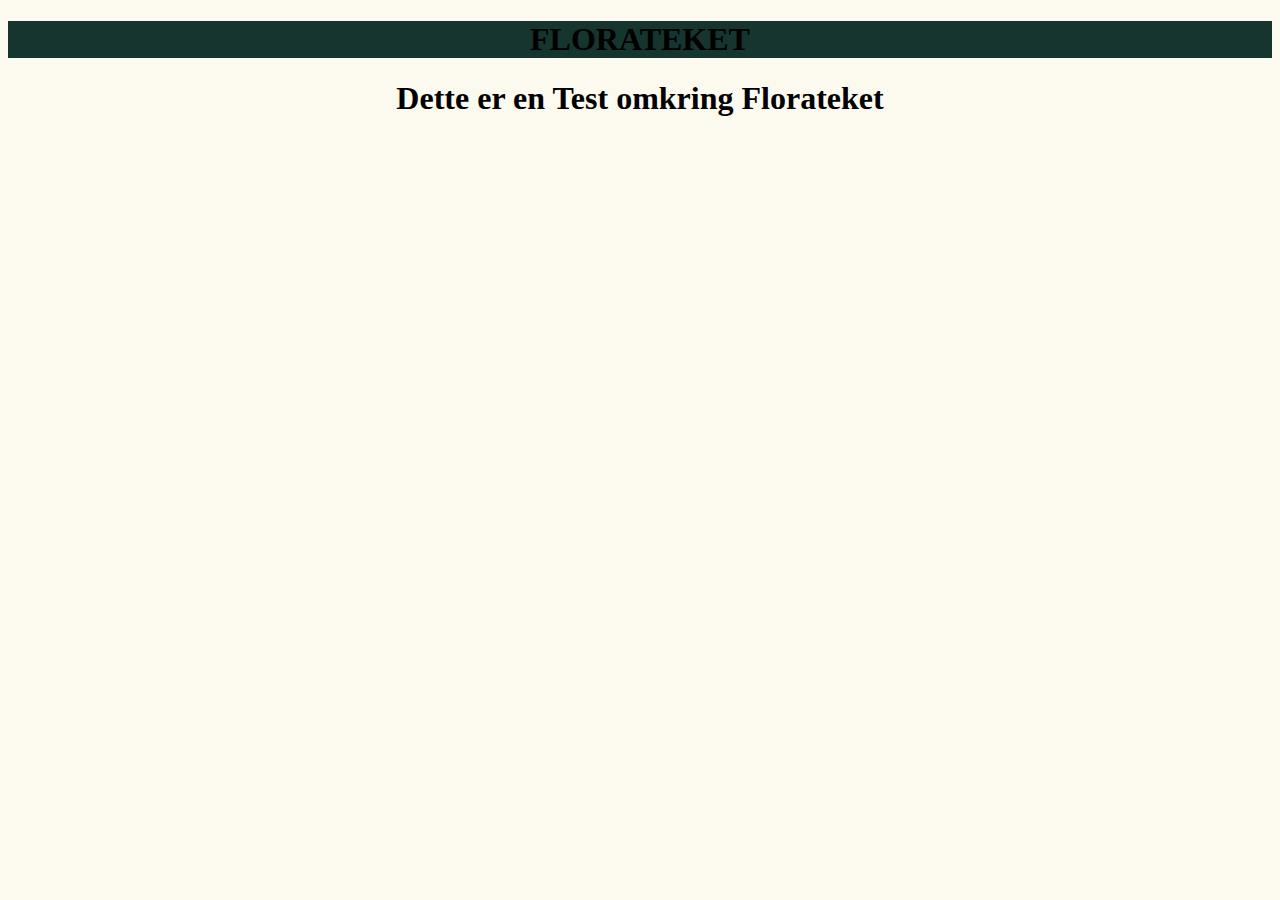
==== Index.html @ 657e0159 "Title" ====
<!DOCTYPE html>
<html lang="en">

<head>
    <meta charset="UTF-8">
    <meta http-equiv="X-UA-Compatible" content="IE=edge">
    <meta name="viewport" content="width=device-width, initial-scale=1.0">
    <title>Forside</title>
    <link rel="stylesheet" href="style/main.css">
</head>

<body>
    <header>
        <h1>FLORATEKET</h1>

    </header>
    <main>
        <h1>
            Dette er en Test omkring Florateket
        </h1>

    </main>
    <footer>

    </footer>
</body>

</html>
---- style/main.css ----
/*********** HEADER **************/

header {
  background-color: #16352f;
}

/*********** BODY **************/

body {
  background-color: #fcfaee;
}

/*********** MAIN **************/

main {
  background-color: #fcfaee;
}

/*********** FOOTER **************/
footer {
  background-color: #16352f;
}
h1 {
  color: black;
  font-weight: 700;
  text-align: center;
}
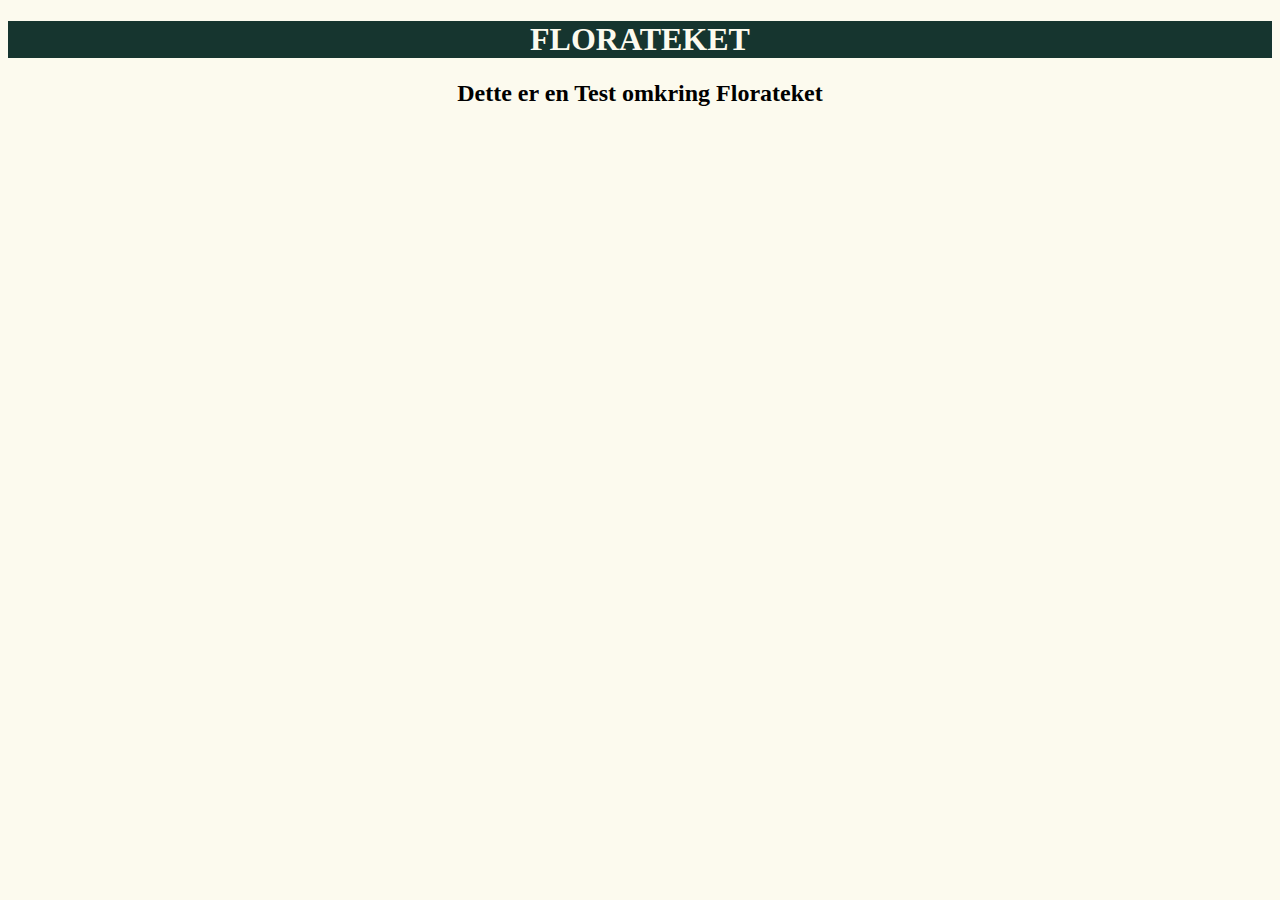
==== commit f0c06d70: "h1 og h2" ====
--- a/Index.html
+++ b/Index.html
@@ -15,9 +15,9 @@
 
     </header>
     <main>
-        <h1>
+        <h2>
             Dette er en Test omkring Florateket
-        </h1>
+        </h2>
 
     </main>
     <footer>
--- a/style/main.css
+++ b/style/main.css
@@ -21,6 +21,11 @@
   background-color: #16352f;
 }
 h1 {
+  color: #fcfaee;
+  font-weight: 700;
+  text-align: center;
+}
+h2 {
   color: black;
   font-weight: 700;
   text-align: center;
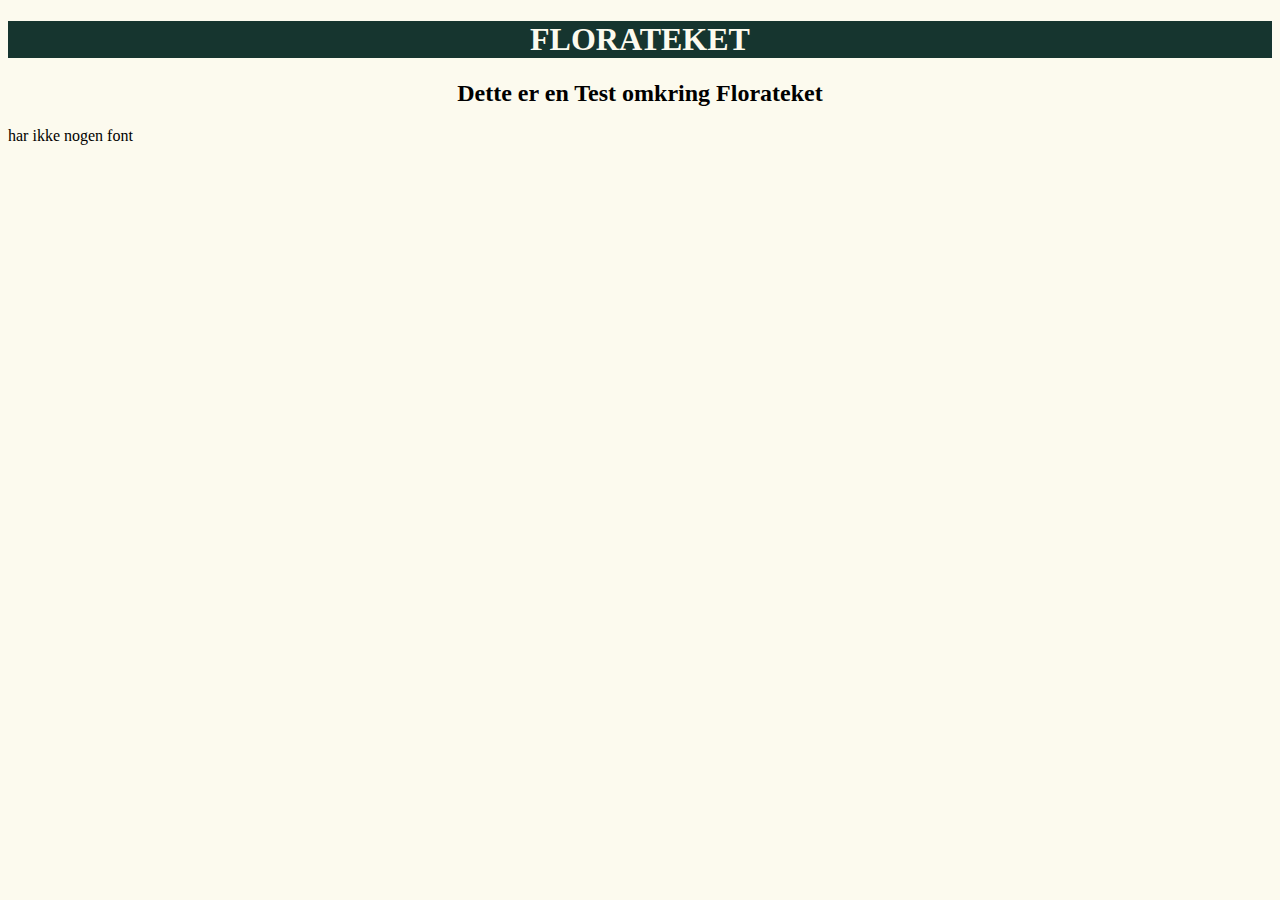
==== commit c65aa9bc: "test i main html" ====
--- a/Index.html
+++ b/Index.html
@@ -18,6 +18,7 @@
         <h2>
             Dette er en Test omkring Florateket
         </h2>
+        <p>har ikke nogen font</p>
 
     </main>
     <footer>
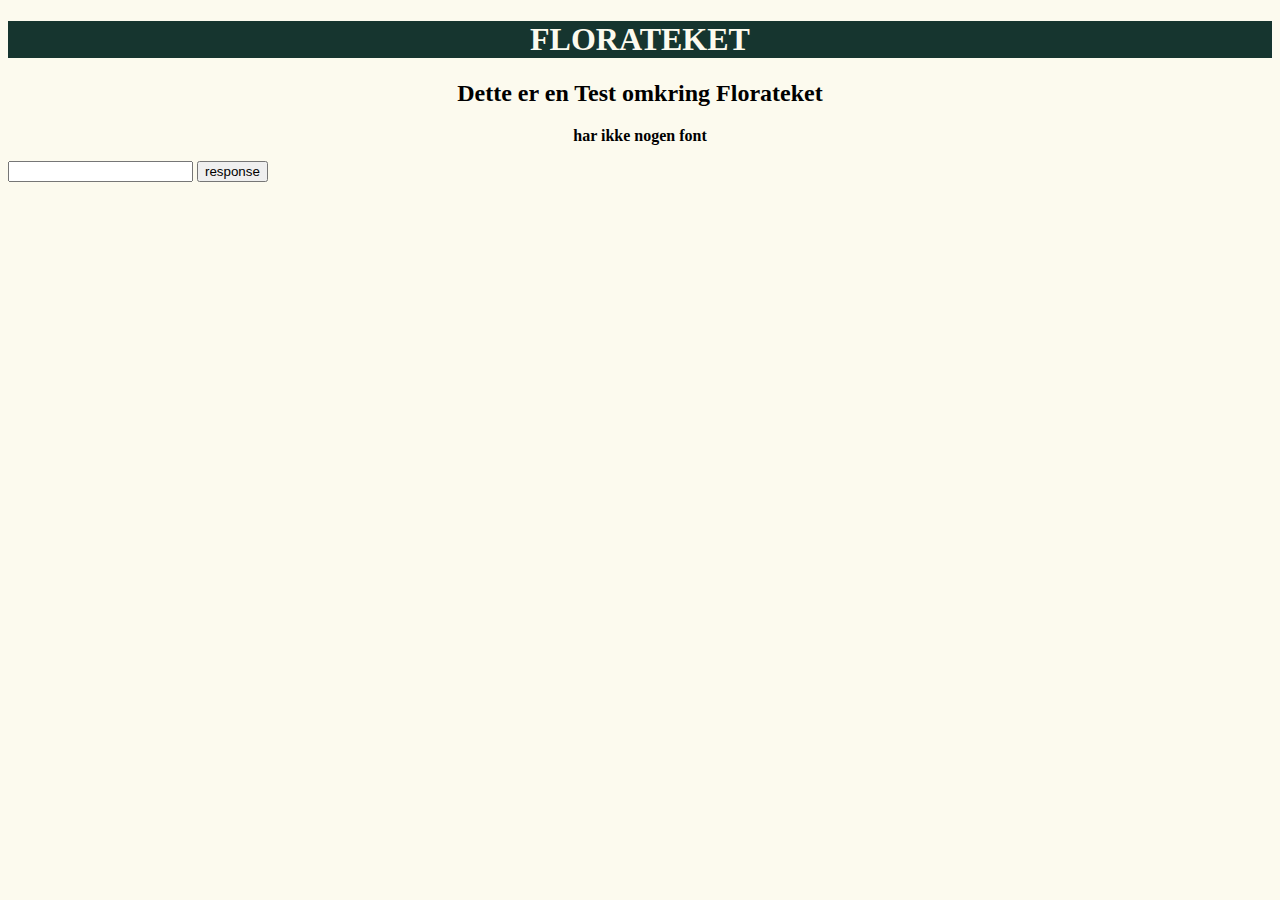
==== commit 4362869b: "netlify" ====
--- a/Index.html
+++ b/Index.html
@@ -19,6 +19,11 @@
             Dette er en Test omkring Florateket
         </h2>
         <p>har ikke nogen font</p>
+        <form netlify>
+            <input type="text">
+            <button>response</button>
+
+        </form>
 
     </main>
     <footer>
--- a/style/main.css
+++ b/style/main.css
@@ -30,3 +30,8 @@
   font-weight: 700;
   text-align: center;
 }
+p {
+  color: black;
+  font-weight: 700;
+  text-align: center;
+}
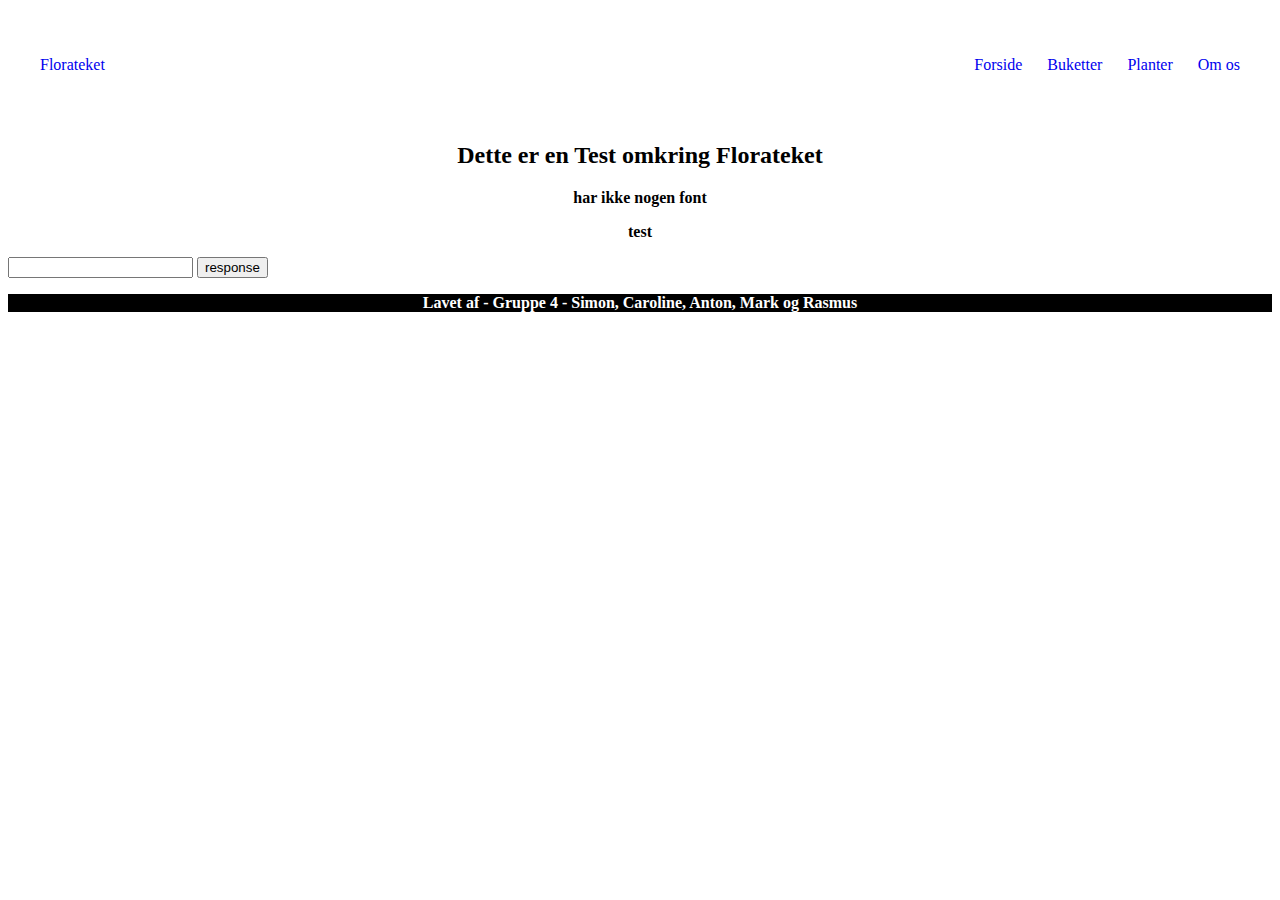
==== commit 621cfc7a: "Index" ====
--- a/Index.html
+++ b/Index.html
@@ -1,5 +1,5 @@
 <!DOCTYPE html>
-<html lang="en">
+<html lang="dk">
 
 <head>
     <meta charset="UTF-8">
@@ -10,15 +10,30 @@
 </head>
 
 <body>
-    <header>
-        <h1>FLORATEKET</h1>
+    <header class="banner">
+        <div class="logo">
+            <a href="index.html">Florateket</a>
+        </div>
 
+        <nav class="main-menu">
+            <button class="toggle-btn">Menu</button>
+            <ul>
+                <li><a href="index.html">Forside</a></li>
+                <li><a href="buketter.html">Buketter</a></li>
+                <li><a href="planter.html">Planter</a></li>
+                <li><a href="om_os.html">Om os</a></li>
+            </ul>
+        </nav>
     </header>
+
+
     <main>
+
         <h2>
             Dette er en Test omkring Florateket
         </h2>
         <p>har ikke nogen font</p>
+        <p>test</p>
         <form netlify>
             <input type="text">
             <button>response</button>
@@ -27,8 +42,13 @@
 
     </main>
     <footer>
+        <p class="white">
+            Lavet af - Gruppe 4 - Simon, Caroline, Anton, Mark og Rasmus
+        </p>
+
 
     </footer>
+    <script src="JS/nav.js"></script>
 </body>
 
 </html>--- a/style/main.css
+++ b/style/main.css
@@ -1,27 +1,80 @@
 /*********** HEADER **************/
 
-header {
-  background-color: #16352f;
+.banner {
+  background: white;
+  padding: 2rem;
+  display: flex;
+  flex-wrap: wrap;
+  justify-content: space-between;
+  align-items: center;
+  gap: 20px 40px;
+}
+
+.main-menu ul {
+  list-style: none;
+  padding: 0;
+  display: flex;
+  gap: 25px;
+}
+
+/* burgermenu */
+.toggle-btn {
+  background: transparent;
+  min-width: 44px;
+  min-height: 44px;
+  font-size: 1.1rem;
+  font-weight: 900;
+  padding: 4%;
+  cursor: pointer;
+
+  display: none;
+}
+.toggle-btn:hover {
+  scale: 1.2;
+}
+a {
+  text-decoration: none;
+}
+
+@media (max-width: 600px) {
+  .toggle-btn {
+    display: block;
+  }
+
+  .main-menu {
+    display: contents;
+  }
+
+  .main-menu ul {
+    display: none;
+  }
+  a:hover {
+    font-weight: bold;
+  }
+
+  .main-menu.shown ul {
+    border-top: 1px solid #000;
+    padding-top: 1rem;
+    display: flex;
+    flex: 1 1 100%;
+    flex-flow: column;
+    align-items: flex-end;
+  }
 }
 
 /*********** BODY **************/
 
 body {
-  background-color: #fcfaee;
+  background-image: url(/IMAGES/Background.png);
+}
+main {
+  background-image: url(/IMAGES/Background.png);
 }
 
 /*********** MAIN **************/
 
-main {
-  background-color: #fcfaee;
-}
-
-/*********** FOOTER **************/
-footer {
-  background-color: #16352f;
-}
 h1 {
-  color: #fcfaee;
+  color: black;
   font-weight: 700;
   text-align: center;
 }
@@ -35,3 +88,10 @@
   font-weight: 700;
   text-align: center;
 }
+.white {
+  color: white;
+}
+/*********** FOOTER **************/
+footer {
+  background-color: black;
+}
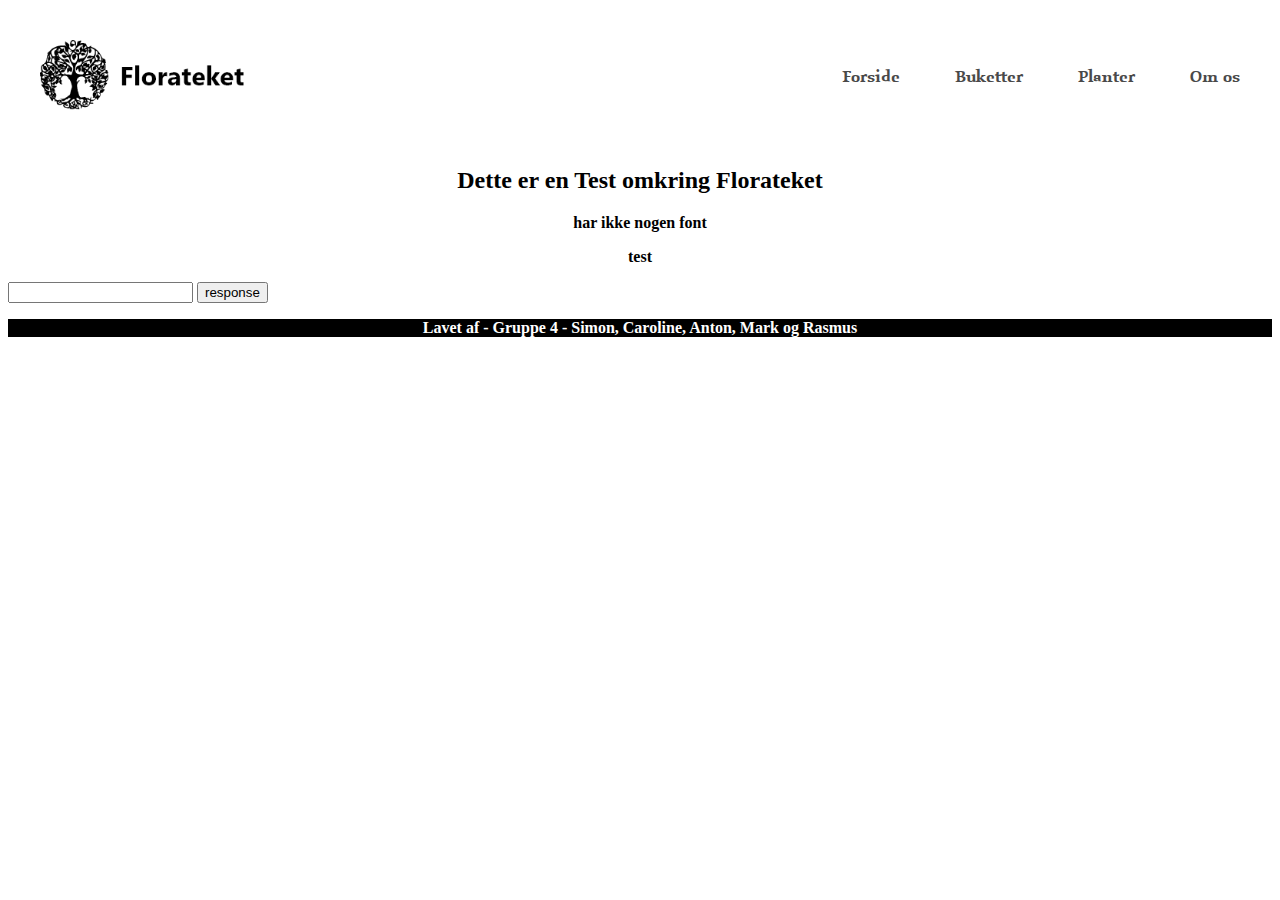
==== commit 46d0781f: "sat logo ind" ====
--- a/Index.html
+++ b/Index.html
@@ -12,7 +12,7 @@
 <body>
     <header class="banner">
         <div class="logo">
-            <a href="index.html">Florateket</a>
+            <a href="index.html"><img src="IMAGES/Logo.png" alt="logo"></a>
         </div>
 
         <nav class="main-menu">
--- a/style/main.css
+++ b/style/main.css
@@ -1,7 +1,11 @@
+@font-face {
+  font-family: Oldstyle;
+  src: url(/Oldstyle-Bold.woff) format("woff");
+}
+
 /*********** HEADER **************/
-
 .banner {
-  background: white;
+  background: rgb(255, 255, 255);
   padding: 2rem;
   display: flex;
   flex-wrap: wrap;
@@ -9,12 +13,16 @@
   align-items: center;
   gap: 20px 40px;
 }
+.logo img {
+  height: 70px;
+  width: auto;
+}
 
 .main-menu ul {
   list-style: none;
   padding: 0;
   display: flex;
-  gap: 25px;
+  gap: 55px;
 }
 
 /* burgermenu */
@@ -33,7 +41,14 @@
   scale: 1.2;
 }
 a {
+  color: rgb(73, 73, 73);
   text-decoration: none;
+  font-family: "Oldstyle", sans-serif;
+  font-size: 1.2rem;
+  font-weight: 400;
+}
+a:hover {
+  color: #000;
 }
 
 @media (max-width: 600px) {
@@ -62,16 +77,7 @@
   }
 }
 
-/*********** BODY **************/
-
-body {
-  background-image: url(/IMAGES/Background.png);
-}
-main {
-  background-image: url(/IMAGES/Background.png);
-}
-
-/*********** MAIN **************/
+/*********** Texts **************/
 
 h1 {
   color: black;
@@ -87,6 +93,7 @@
   color: black;
   font-weight: 700;
   text-align: center;
+  font-family: Bodoni 72 Oldstyle;
 }
 .white {
   color: white;
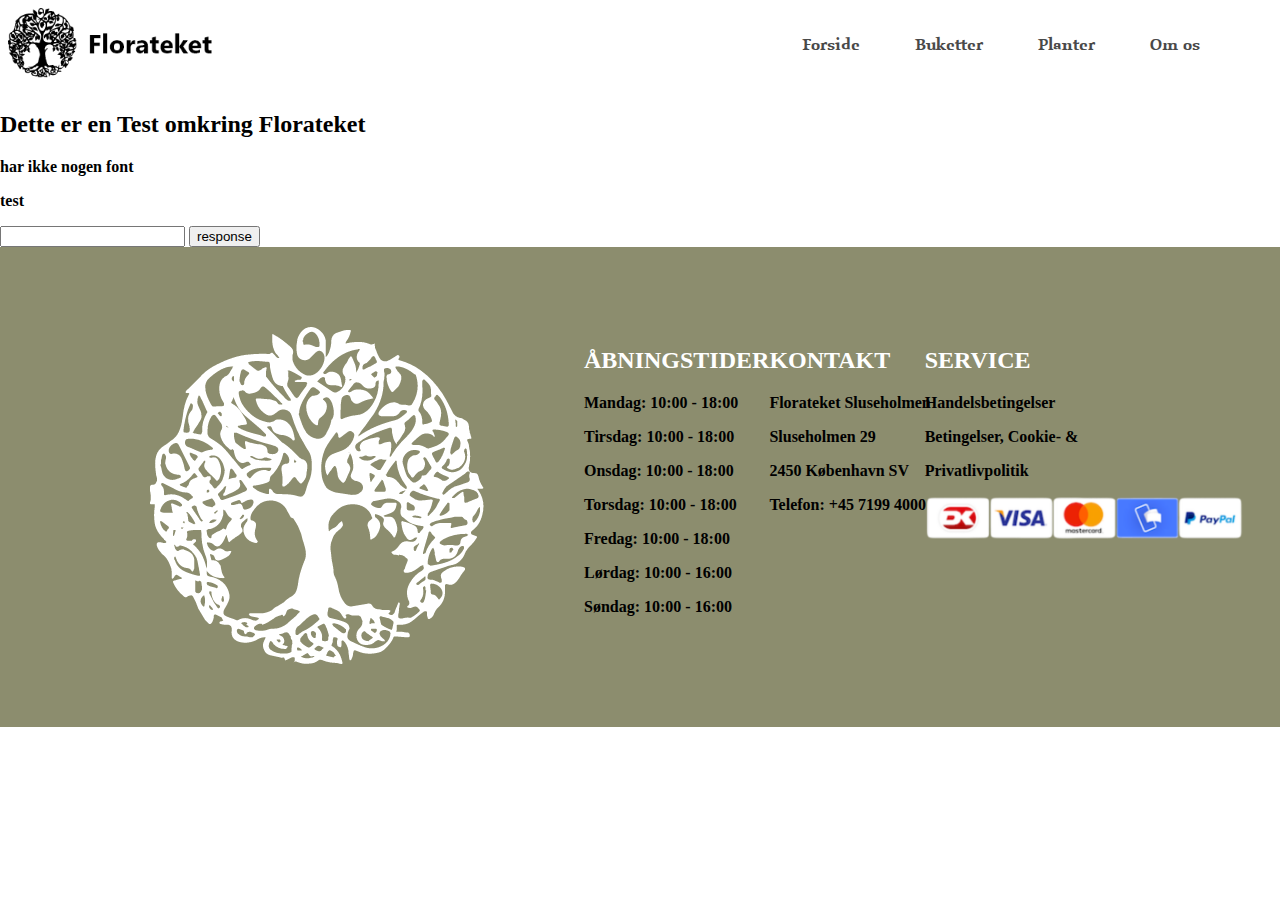
==== commit d6c9f8e9: "Footer" ====
--- a/Index.html
+++ b/Index.html
@@ -42,11 +42,37 @@
 
     </main>
     <footer>
-        <p class="white">
-            Lavet af - Gruppe 4 - Simon, Caroline, Anton, Mark og Rasmus
-        </p>
+        <div class="footer_grid">
+            <div class="foot"><img src="IMAGES/Tree_Logo.png" alt="logo"></div>
+            <div class="foot">
+                <h2 class="white">ÅBNINGSTIDER</h2>
+                <p class="footer_text">Mandag: 10:00 - 18:00</p>
+                <p class="footer_text">Tirsdag: 10:00 - 18:00</p>
+                <p class="footer_text">Onsdag: 10:00 - 18:00</p>
+                <p class="footer_text">Torsdag: 10:00 - 18:00</p>
+                <p class="footer_text">Fredag: 10:00 - 18:00</p>
+                <p class="footer_text">Lørdag: 10:00 - 16:00</p>
+                <p class="footer_text">Søndag: 10:00 - 16:00</p>
+            </div>
+            <div class="foot">
+                <h2 class="white">KONTAKT</h2>
+                <p class="footer_text">Florateket Sluseholmen</p>
+                <p class="footer_text">Sluseholmen 29</p>
+                <p class="footer_text">2450 København SV</p>
+                <p> </p>
+                <p class="footer_text">Telefon: +45 7199 4000</p>
 
+            </div>
+            <div class="foot">
+                <h2 class="white">SERVICE</h2>
+                <p class="footer_text">Handelsbetingelser</p>
+                <p class="footer_text">Betingelser, Cookie- &</p>
+                <p class="footer_text">Privatlivpolitik</p>
+                <p> </p>
+                <img src="IMAGES/kortlogos.png" alt="kort">
 
+            </div>
+        </div>
     </footer>
     <script src="JS/nav.js"></script>
 </body>
--- a/style/main.css
+++ b/style/main.css
@@ -2,16 +2,19 @@
   font-family: Oldstyle;
   src: url(/Oldstyle-Bold.woff) format("woff");
 }
-
+body {
+  margin: 0;
+}
 /*********** HEADER **************/
 .banner {
   background: rgb(255, 255, 255);
-  padding: 2rem;
+  padding: 0.5rem;
+  padding-right: 5rem;
   display: flex;
   flex-wrap: wrap;
   justify-content: space-between;
   align-items: center;
-  gap: 20px 40px;
+  gap: 20px 20px;
 }
 .logo img {
   height: 70px;
@@ -21,6 +24,7 @@
 .main-menu ul {
   list-style: none;
   padding: 0;
+
   display: flex;
   gap: 55px;
 }
@@ -82,23 +86,52 @@
 h1 {
   color: black;
   font-weight: 700;
-  text-align: center;
+  text-align: left;
 }
 h2 {
   color: black;
   font-weight: 700;
-  text-align: center;
+  text-align: left;
 }
 p {
   color: black;
   font-weight: 700;
-  text-align: center;
+  text-align: left;
   font-family: Bodoni 72 Oldstyle;
 }
 .white {
   color: white;
 }
 /*********** FOOTER **************/
+.footer_text {
+  font-size: 1rem;
+}
 footer {
-  background-color: black;
+  background-color: #8c8d6e;
+  height: 480px;
+  width: auto;
 }
+.footer_grid {
+  display: grid;
+  grid-template-columns: repeat(4, 1fr);
+}
+.foot:nth-child(1) {
+  margin-top: 80px;
+  margin-left: 150px;
+  grid-column: 1;
+}
+.foot:nth-child(2) {
+  margin-top: 80px;
+  margin-left: 100px;
+  grid-column: 2;
+}
+.foot:nth-child(3) {
+  margin-top: 80px;
+  margin-left: 0;
+  grid-column: 3;
+}
+.foot:nth-child(4) {
+  margin-top: 80px;
+  margin-left: -100px;
+  grid-column: 4;
+}
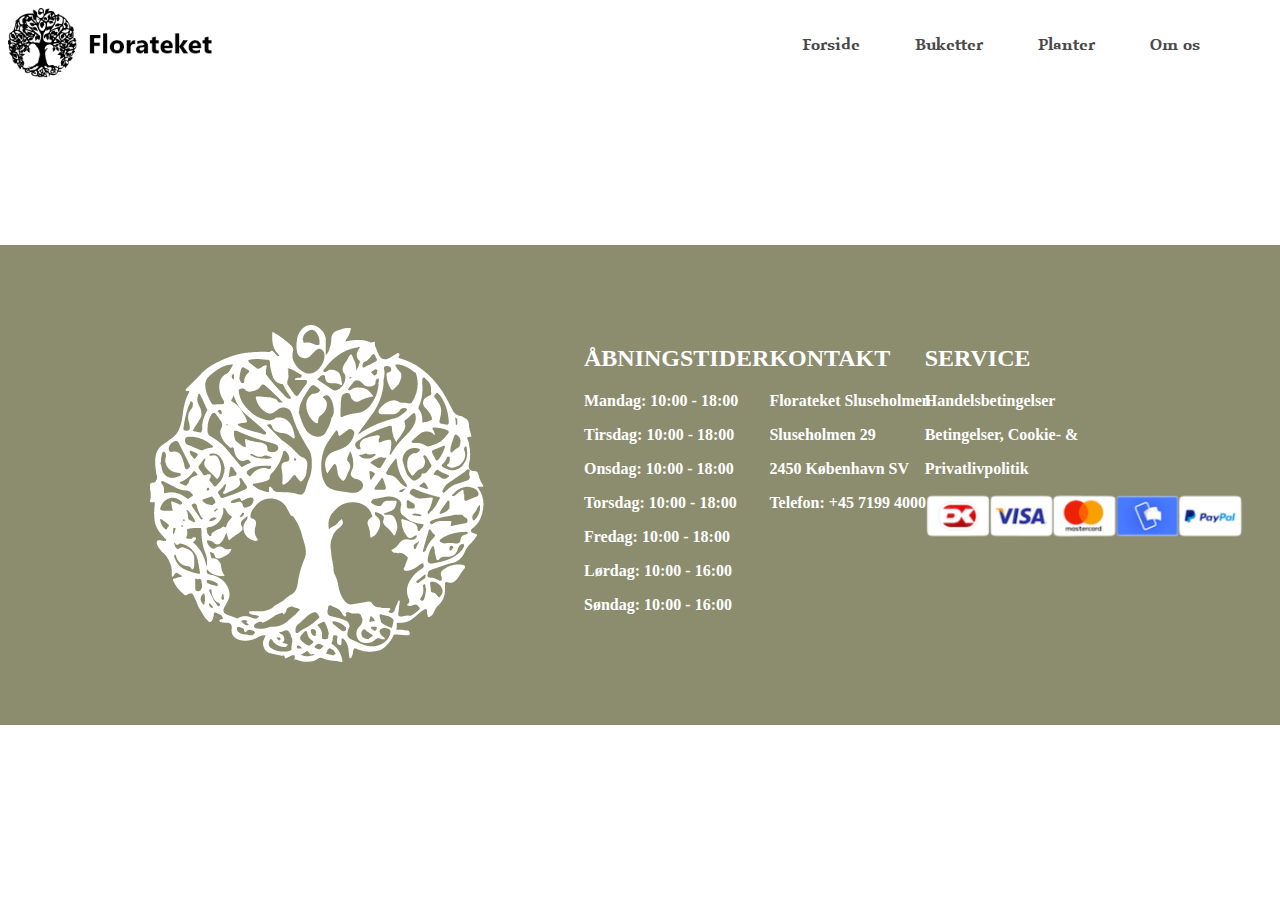
==== commit 139cc86c: "index" ====
--- a/Index.html
+++ b/Index.html
@@ -7,6 +7,7 @@
     <meta name="viewport" content="width=device-width, initial-scale=1.0">
     <title>Forside</title>
     <link rel="stylesheet" href="style/main.css">
+    <link rel="stylesheet" href="style/index.css">
 </head>
 
 <body>
@@ -28,17 +29,8 @@
 
 
     <main>
+        <video src="Video/ForsideVideo1.mp4" autoplay muted loop></video>
 
-        <h2>
-            Dette er en Test omkring Florateket
-        </h2>
-        <p>har ikke nogen font</p>
-        <p>test</p>
-        <form netlify>
-            <input type="text">
-            <button>response</button>
-
-        </form>
 
     </main>
     <footer>
--- a/style/main.css
+++ b/style/main.css
@@ -105,6 +105,7 @@
 /*********** FOOTER **************/
 .footer_text {
   font-size: 1rem;
+  color: white;
 }
 footer {
   background-color: #8c8d6e;
--- a/style/index.css
+++ b/style/index.css
@@ -0,0 +1,3 @@
+body {
+  background-image: url(/IMAGES/Background.png);
+}
